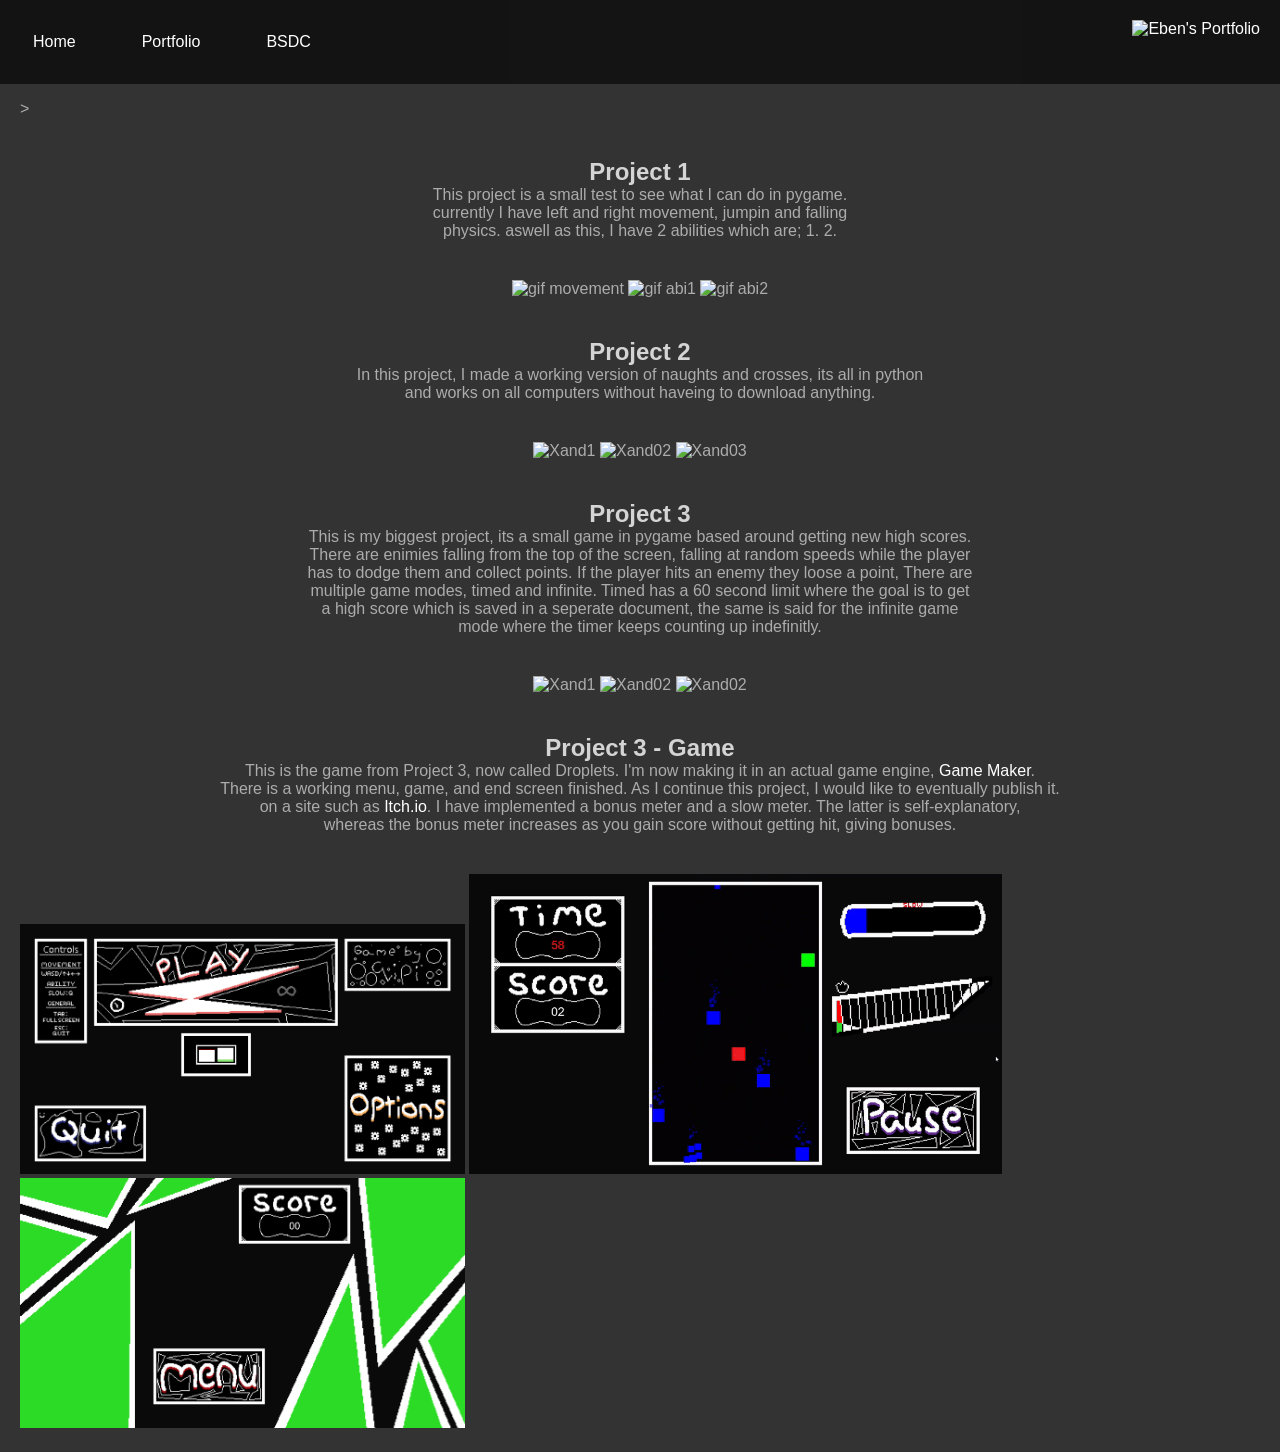
==== pages/portfolio.html @ d8db6381 "humungas update yippee" ====
<!DOCTYPE html>
<html lang="en">
<head>
    <meta charset="UTF-8">
    <meta name="viewport" content="width=device-width, initial-scale=1.0">
    <title>portfolio</title>
    <link rel="stylesheet" href="../styles.css">
    <link rel="icon" type="images/x-icon.ico" href="../images/qicon.ico">
    <script src="../scripts.js"></script>
</head>
<body>
    <header>
        <nav>
            <div class="topnav-left">
                <ul>
                    <li><a href="../index.html"><button class="button">Home</button></a></li><li><a href="portfolio.html"><button class="button">portfolio</button></a></li><li><a href="https://www.bsdc.ac.uk" target="_blank"><button class="button">BSDC</button></a></li>
                </ul>
            </div>
            <div class="topnav-right">
                <ul>
                    <li><img src="../images/PortfolioIMG.png" alt="Eben's Portfolio" class="navpf"></li>
                </ul>
            </div>
        </nav>
    </header>
    <section style="padding-top: 100px;">>
    </section>
    <section>
    <div>
    </div>
    <div>
        <h2 class="tc">Project 1</h2>
        <p class="tc">This project is a small test to see what I can do in pygame.<br \>
        currently I have left and right movement, jumpin and falling <br \>physics.
        aswell as this, I have 2 abilities which are; 1. 2.</p>
    </div>
    <div>
    </div>
    </section>
    <section>
        <div>
            <img src="../images/pygame movement.gif" alt="gif movement" width="250" height="250"> 
            <img src="../images/pygame abi1.gif" alt="gif abi1" width="250" height="250">
            <img src="../images/pygame abi2.gif" alt="gif abi2" width="250" height="250">
        </div>  
    </section>
    <section>
        <div>
            <h2 class="tc">Project 2</h2>
            <p class="tc">In this project, I made a working version of naughts and crosses,
                its all in python  <br \>and works on all computers without haveing to download anything.</p>
        </div>
    </section>
    <section>
        <div>
            <img src="../images/XandO1.png" alt="Xand1" width="250" height="250"> 
            <img src="../images/XandO2.png" alt="Xand02" width="250" height="250">
            <img src="../images/XandO3.png" alt="Xand03" width="250" height="250">
        </div>
    </section>
    <section>
        <div>
            <h2 class="tc">Project 3</h2>
            <p class="tc">This is my biggest project, its a small game in pygame based around getting new high scores.<br \>
            There are enimies falling from the top of the screen, falling at random speeds while the player <br \>has to
            dodge them and collect points. If the player hits an enemy they loose a point,
            There are <br \>multiple game modes, timed and infinite. Timed has a 60 second limit where the goal is
            to get <br \>a high score which is saved in a seperate document, the same is said for the infinite game <br \>mode
            where the timer keeps counting up indefinitly.</p>
        </div>  
    </section>
    <section>
        <div>
            <img src="../images/falling game.png" alt="Xand1" height="350"> 
            <img src="../images/falling game3.gif" alt="Xand02" height="350">
            <img src="../images/falling game2.png" alt="Xand02" height="350">
        </div>
    </section>
    <section>
        <div>
            <h2 class="tc">Project 3 - Game</h2>
            <p class="tc">This is the game from Project 3, now called Droplets. I'm now making it in an actual game engine, <a href="https://gamemaker.io/en" target="_blank">Game Maker</a>.<br>
                There is a working menu, game, and end screen finished. As I continue this project, I would like to eventually publish it.<br>
                on a site such as <a href="https://itch.io" target="_blank">Itch.io</a>. I have implemented a bonus meter and a slow meter. The latter is self-explanatory,<br>
                whereas the bonus meter increases as you gain score without getting hit, giving bonuses.</p>
        </div>  
    </section>
    <section>
        <div>
            <img src="../images/dropletsMenu.png" alt="dropletsMenu" height="250">
            <img src="../images/dropletsGame.gif" alt="dropletsGame" height="300">
            <img src="../images/dropletsEnd.png" alt="dropletsEnd" height="250">
        </div>
    </section>
</body>
</html>
---- styles.css ----
* {
    margin: 0;
    padding: 0;
    text-decoration: none;
}

body {
    width: 100%;
    background: #333;
    font-family: Helvetica Neue, Arial, Helvetica, sans-serif;
    color: rgb(172, 172, 172);
    margin: 0;
    padding: 0;
}

nav {
    background: rgba(0, 0, 0, 0.616);
    position: fixed;
    width: 100%;
}

a {
    color: white;
}

p {
    margin: 20;
    padding: 20;
}

h1 {
    padding-top: 100px;
    color: rgb(255, 255, 255);
    margin: 0;
    padding: 0;
}
h2 {
    color: rgb(212, 212, 212);
    margin: 0;
    padding: 0;
}
div {
    background: none;
    margin: auto;
}
header {
    background: #111;
}
section {
    padding: 20px;
    display: flex;
    flex-direction: row;
}
footer {
    background: black;
    position: fixed;
    width: 100%;
    display: block;
    bottom: 0;
    left: 0;
}

ul {
    list-style-type: none;
    
}

li {
    display:  inline-block;
    margin:  20px;
}

.topmar {
    margin-top: 400px;
}

.navpf {
    height: 40px;
}

.pf {
    padding-top: 120px;
    width: auto;
    max-width: 400px;
    display: flexbox;
    float: none;
    justify-content: center;
    align-items: center;
}

.topnav-left {
    float: left;
    color: white;
}

.topnav-center {
    float: center;
    color: white;
}

.topnav-right {
    float: right;
    color: white;
}

.center {
    margin: auto;
    width: 50%;
    border: 3px solid green;
    padding: 10px;
}

.tl {
    text-align: left;
}

.tc {
    text-align: center;
}

.tr {
    text-align: right;
}

.abtd {
    margin-top: 10px;
    margin-bottom: 5px;
    text-align: center;
}

.abtb {
    width: 600px;
    border: #111;
    border-width: 50px;
    color: rgb(255, 255, 255);
    background-color: inherit;
    padding: 33px 33px;
    text-align: center;
    text-transform: capitalize;
    text-decoration: none;
    font-size: 16px;
    margin: inherit;
    transition-duration: 0.2s;
    cursor: pointer;
}

.abtb:hover {
    background-color: #222;
    color: #ffffff;
}

.abt {
    display: none;
}

.abti {
    font-size: x-large;
}

.button {
    position: flex;
    border: #111;
    border-width: 50px;
    color: rgb(255, 255, 255);
    background-color: inherit;
    opacity: inherit;
    padding: 33px 33px;
    text-align: center;
    text-transform: capitalize;
    text-decoration: none;
    display: inline-block;
    font-size: 16px;
    margin: -20px;
    transition-duration: 0.2s;
    cursor: pointer;
}

.button1 {
    background-color: #222;
    color: #ffffff;
    border: 2px solid #222;
}
  
.button:hover {
    background-color: #222;
    color: #ffffff;
}

::-webkit-scrollbar {
    width: 10px;
}

::-webkit-scrollbar-track {
    background: rgba(0, 0, 0, 0.616);
}
  
::-webkit-scrollbar-thumb {
    background: #888;
}
::-webkit-scrollbar-thumb:hover {
    background: #555;
}
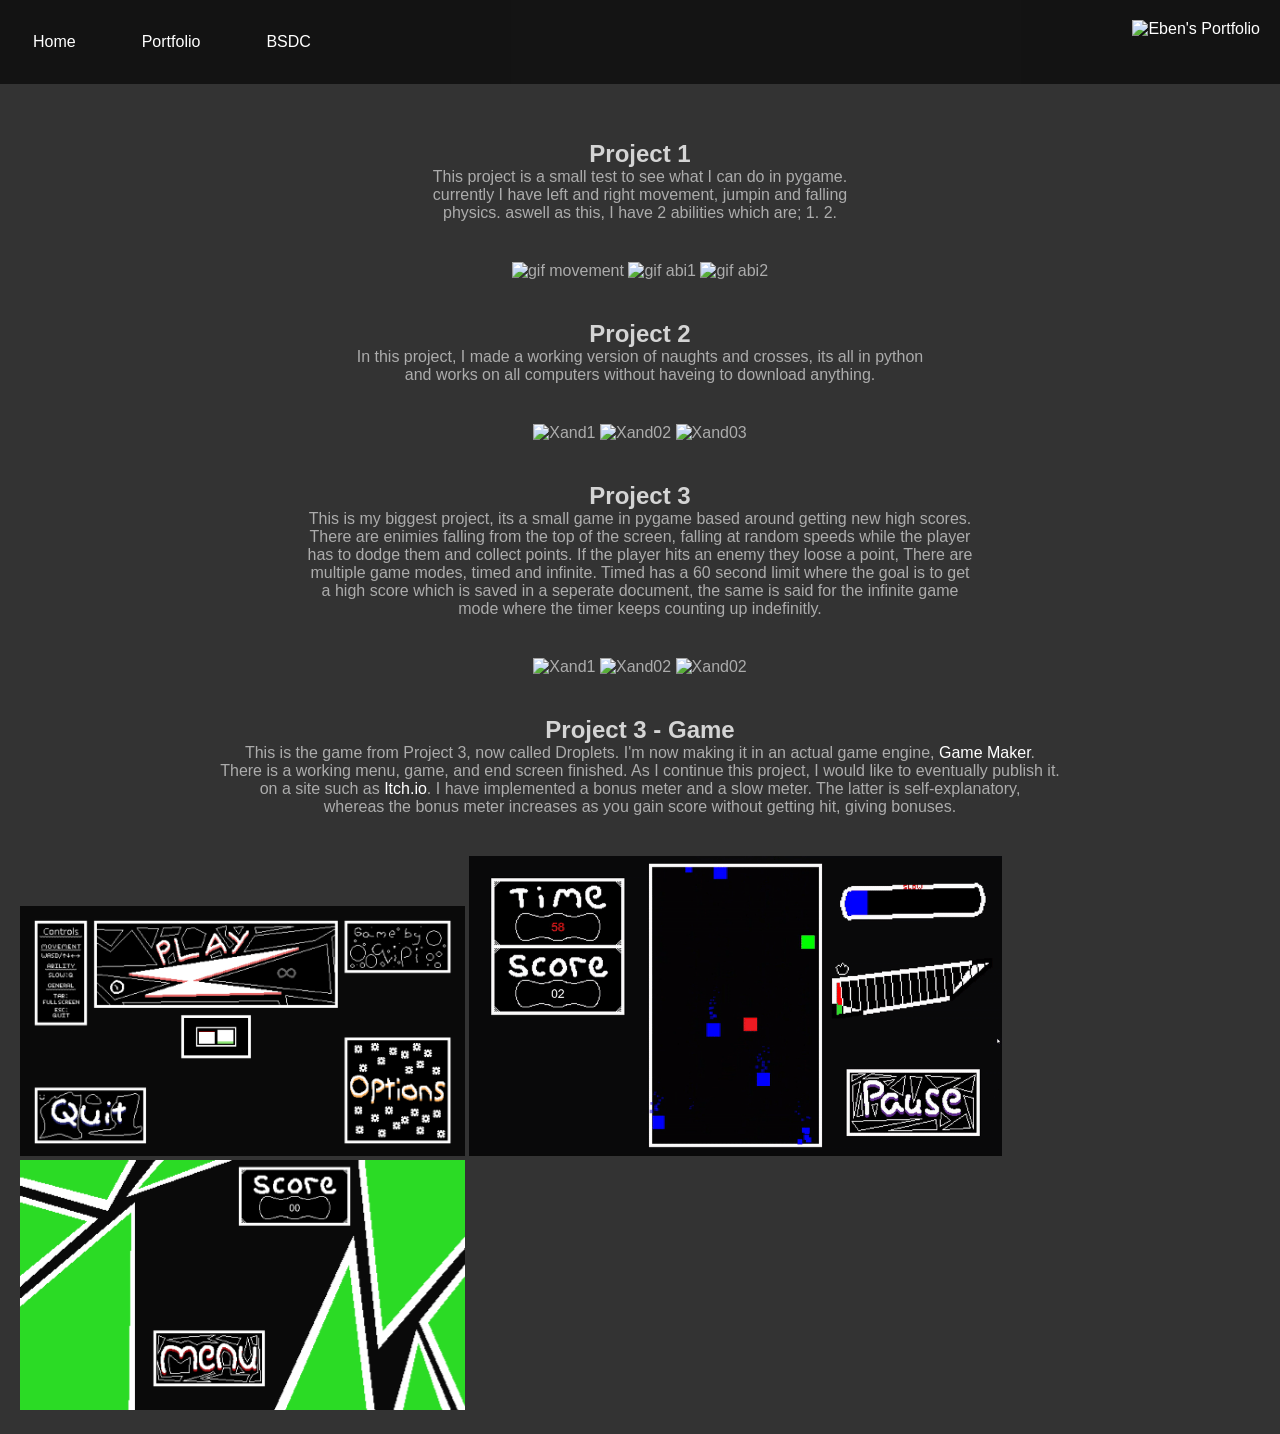
==== commit 2e893aba: "stupid > fixed the >" ====
--- a/pages/portfolio.html
+++ b/pages/portfolio.html
@@ -23,7 +23,7 @@
             </div>
         </nav>
     </header>
-    <section style="padding-top: 100px;">>
+    <section style="padding-top: 100px;">
     </section>
     <section>
     <div>
